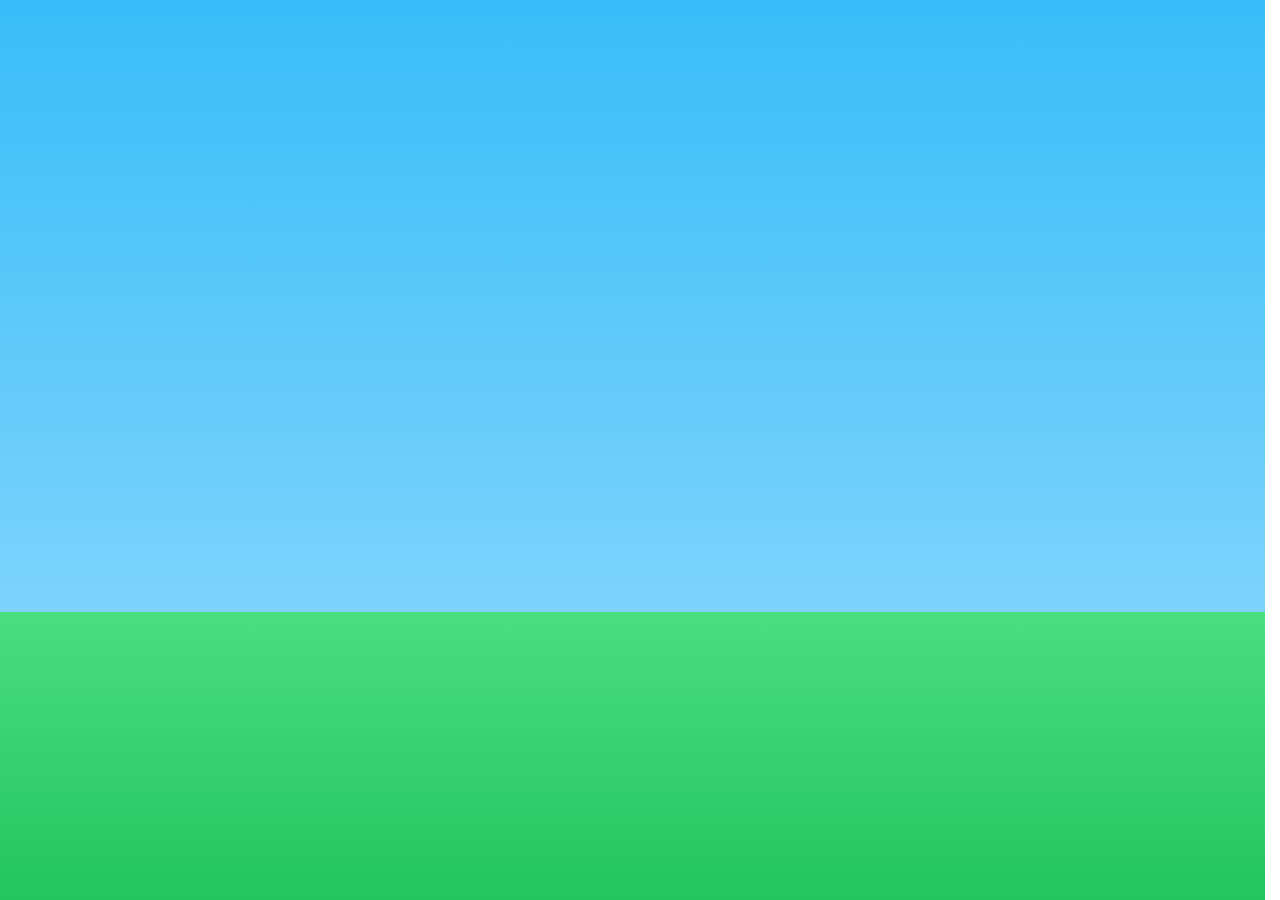
==== tags/index.html @ 7d93ef02 "Updated from Publii" ====
<!DOCTYPE html><html lang="en-gb"><head><meta charset="utf-8"><meta http-equiv="X-UA-Compatible" content="IE=edge"><meta name="viewport" content="width=device-width,initial-scale=1"><title>All tags - TAHAHAKAN</title><meta name="robots" content="noindex, follow"><meta name="generator" content="Publii Open-Source CMS for Static Site"><link rel="alternate" type="application/atom+xml" href="https://theboncuk.github.io/feed.xml" title="TAHAHAKAN - RSS"><link rel="alternate" type="application/json" href="https://theboncuk.github.io/feed.json" title="TAHAHAKAN - JSON"><meta property="og:title" content="TAHAHAKAN"><meta property="og:site_name" content="TAHAHAKAN"><meta property="og:description" content=""><meta property="og:url" content="https://theboncuk.github.io/tags/"><meta property="og:type" content="website"><link rel="stylesheet" href="https://theboncuk.github.io/assets/css/style.css?v&#x3D;4e7d49986f6d87299d543af280d18143"><script type="application/ld+json">{"@context":"http://schema.org","@type":"Organization","name":"TAHAHAKAN","url":"https://theboncuk.github.io/"}</script><noscript><style>img[loading] {
                    opacity: 1;
                }</style></noscript></head><body class="tags-template"><header class="top js-header"><a class="logo" href="https://theboncuk.github.io/">TAHAHAKAN</a></header><main class="page page--tags"><div class="hero hero--noimage"><header class="hero__content hero__content--centered"><div class="wrapper"><h1>Tags</h1><p class="page__desc">Collection of all 0 tags</p></div></header></div><div class="wrapper"><ul class="feed feed--grid"></ul></div></main><footer class="footer"><div class="wrapper"><div class="footer__copyright"><p>Powered by Publii</p></div><button id="backToTop" class="footer__bttop" aria-label="Back to top" title="Back to top"><svg width="20" height="20"><use xlink:href="https://theboncuk.github.io/assets/svg/svg-map.svg#toparrow"/></svg></button></div></footer><script defer="defer" src="https://theboncuk.github.io/assets/js/scripts.min.js?v&#x3D;548663b90e1600fd2c2dd54433d04b71"></script><script>window.publiiThemeMenuConfig={mobileMenuMode:'sidebar',animationSpeed:300,submenuWidth: 'auto',doubleClickTime:500,mobileMenuExpandableSubmenus:true,relatedContainerForOverlayMenuSelector:'.top'};</script><script>var images = document.querySelectorAll('img[loading]');
        for (var i = 0; i < images.length; i++) {
            if (images[i].complete) {
                images[i].classList.add('is-loaded');
            } else {
                images[i].addEventListener('load', function () {
                    this.classList.add('is-loaded');
                }, false);
            }
        }</script></body></html>
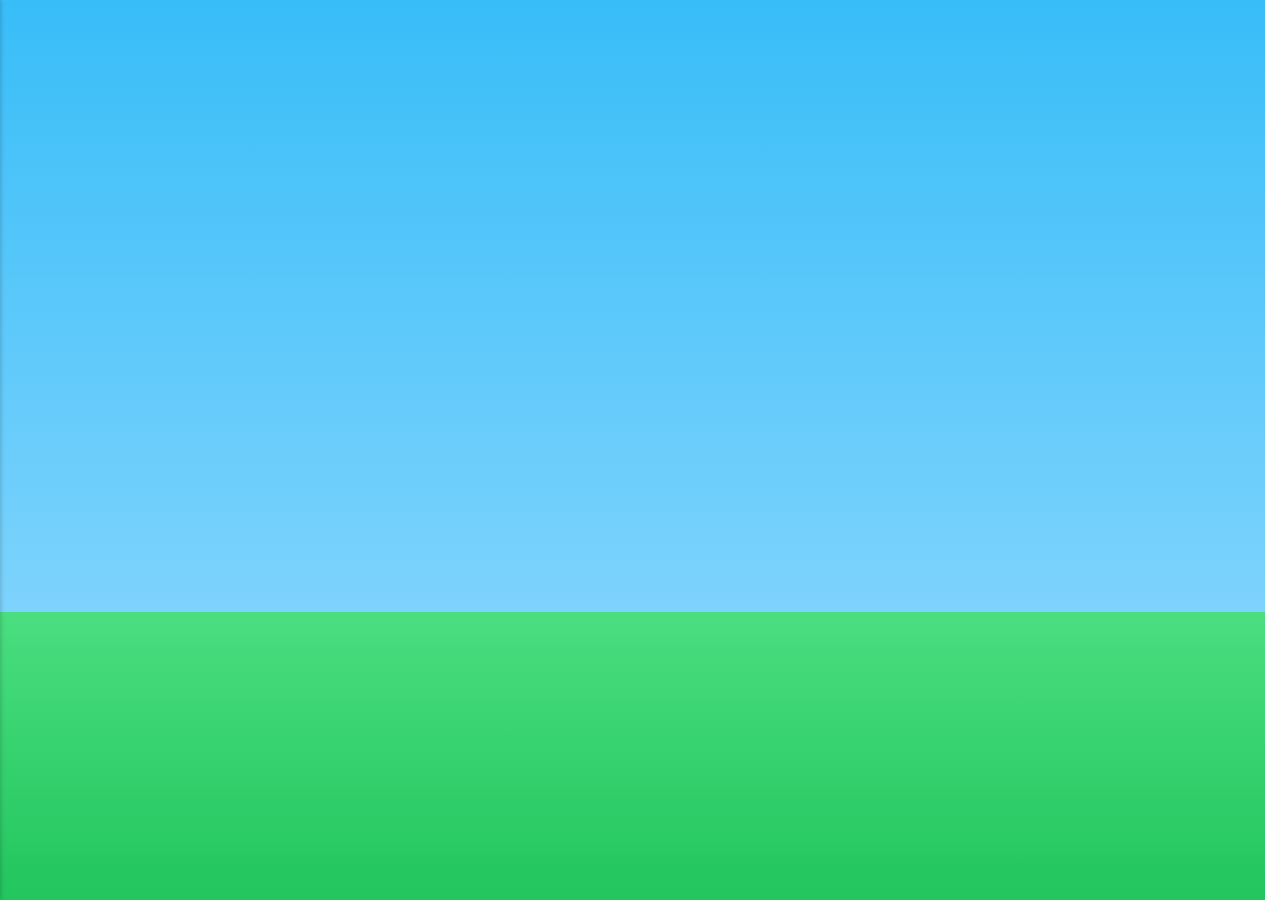
==== commit 7d2c7b1d: "Updated from Publii" ====
--- a/tags/index.html
+++ b/tags/index.html
@@ -1,6 +1,6 @@
-<!DOCTYPE html><html lang="en-gb"><head><meta charset="utf-8"><meta http-equiv="X-UA-Compatible" content="IE=edge"><meta name="viewport" content="width=device-width,initial-scale=1"><title>All tags - TAHAHAKAN</title><meta name="robots" content="noindex, follow"><meta name="generator" content="Publii Open-Source CMS for Static Site"><link rel="alternate" type="application/atom+xml" href="https://theboncuk.github.io/feed.xml" title="TAHAHAKAN - RSS"><link rel="alternate" type="application/json" href="https://theboncuk.github.io/feed.json" title="TAHAHAKAN - JSON"><meta property="og:title" content="TAHAHAKAN"><meta property="og:site_name" content="TAHAHAKAN"><meta property="og:description" content=""><meta property="og:url" content="https://theboncuk.github.io/tags/"><meta property="og:type" content="website"><link rel="stylesheet" href="https://theboncuk.github.io/assets/css/style.css?v&#x3D;4e7d49986f6d87299d543af280d18143"><script type="application/ld+json">{"@context":"http://schema.org","@type":"Organization","name":"TAHAHAKAN","url":"https://theboncuk.github.io/"}</script><noscript><style>img[loading] {
+<!DOCTYPE html><html lang="en-gb"><head><meta charset="utf-8"><meta http-equiv="X-UA-Compatible" content="IE=edge"><meta name="viewport" content="width=device-width,initial-scale=1"><title>All tags - TAHAHAKAN</title><meta name="robots" content="noindex, follow"><meta name="generator" content="Publii Open-Source CMS for Static Site"><link rel="alternate" type="application/atom+xml" href="https://theboncuk.github.io/feed.xml" title="TAHAHAKAN - RSS"><link rel="alternate" type="application/json" href="https://theboncuk.github.io/feed.json" title="TAHAHAKAN - JSON"><meta property="og:title" content="TAHAHAKAN"><meta property="og:site_name" content="TAHAHAKAN"><meta property="og:description" content=""><meta property="og:url" content="https://theboncuk.github.io/tags/"><meta property="og:type" content="website"><link rel="stylesheet" href="https://theboncuk.github.io/assets/css/style.css?v&#x3D;4e7d49986f6d87299d543af280d18143"><script type="application/ld+json">{"@context":"http://schema.org","@type":"Organization","name":"TAHAHAKAN","url":"https://theboncuk.github.io/index.html"}</script><noscript><style>img[loading] {
                     opacity: 1;
-                }</style></noscript></head><body class="tags-template"><header class="top js-header"><a class="logo" href="https://theboncuk.github.io/">TAHAHAKAN</a></header><main class="page page--tags"><div class="hero hero--noimage"><header class="hero__content hero__content--centered"><div class="wrapper"><h1>Tags</h1><p class="page__desc">Collection of all 0 tags</p></div></header></div><div class="wrapper"><ul class="feed feed--grid"></ul></div></main><footer class="footer"><div class="wrapper"><div class="footer__copyright"><p>Powered by Publii</p></div><button id="backToTop" class="footer__bttop" aria-label="Back to top" title="Back to top"><svg width="20" height="20"><use xlink:href="https://theboncuk.github.io/assets/svg/svg-map.svg#toparrow"/></svg></button></div></footer><script defer="defer" src="https://theboncuk.github.io/assets/js/scripts.min.js?v&#x3D;548663b90e1600fd2c2dd54433d04b71"></script><script>window.publiiThemeMenuConfig={mobileMenuMode:'sidebar',animationSpeed:300,submenuWidth: 'auto',doubleClickTime:500,mobileMenuExpandableSubmenus:true,relatedContainerForOverlayMenuSelector:'.top'};</script><script>var images = document.querySelectorAll('img[loading]');
+                }</style></noscript></head><body class="tags-template"><header class="top js-header"><a class="logo" href="https://theboncuk.github.io/index.html">TAHAHAKAN</a><nav class="navbar js-navbar" aria-label="Main"><button class="navbar__toggle js-toggle" aria-label="Menu" aria-haspopup="true" aria-expanded="false"><span class="navbar__toggle-box"><span class="navbar__toggle-inner">Menu</span></span></button><ul class="navbar__menu"><li><a href="https://theboncuk.github.io/kesfet.html" target="_self">KESFET</a></li><li><a href="https://theboncuk.github.io/ben-kimim.html" target="_self">BEN KIMIM</a></li><li><a href="https://theboncuk.github.io/resimlerim-and-cizimlerim.html" target="_blank">RESIMLERIM</a></li></ul></nav></header><main class="page page--tags"><div class="hero hero--noimage"><header class="hero__content hero__content--centered"><div class="wrapper"><h1>Tags</h1><p class="page__desc">Collection of all 0 tags</p></div></header></div><div class="wrapper"><ul class="feed feed--grid"></ul></div></main><footer class="footer"><div class="wrapper"><div class="footer__copyright"><p>Powered by Publii</p></div><button id="backToTop" class="footer__bttop" aria-label="Back to top" title="Back to top"><svg width="20" height="20"><use xlink:href="https://theboncuk.github.io/assets/svg/svg-map.svg#toparrow"/></svg></button></div></footer><script defer="defer" src="https://theboncuk.github.io/assets/js/scripts.min.js?v&#x3D;548663b90e1600fd2c2dd54433d04b71"></script><script>window.publiiThemeMenuConfig={mobileMenuMode:'sidebar',animationSpeed:300,submenuWidth: 'auto',doubleClickTime:500,mobileMenuExpandableSubmenus:true,relatedContainerForOverlayMenuSelector:'.top'};</script><script>var images = document.querySelectorAll('img[loading]');
         for (var i = 0; i < images.length; i++) {
             if (images[i].complete) {
                 images[i].classList.add('is-loaded');
